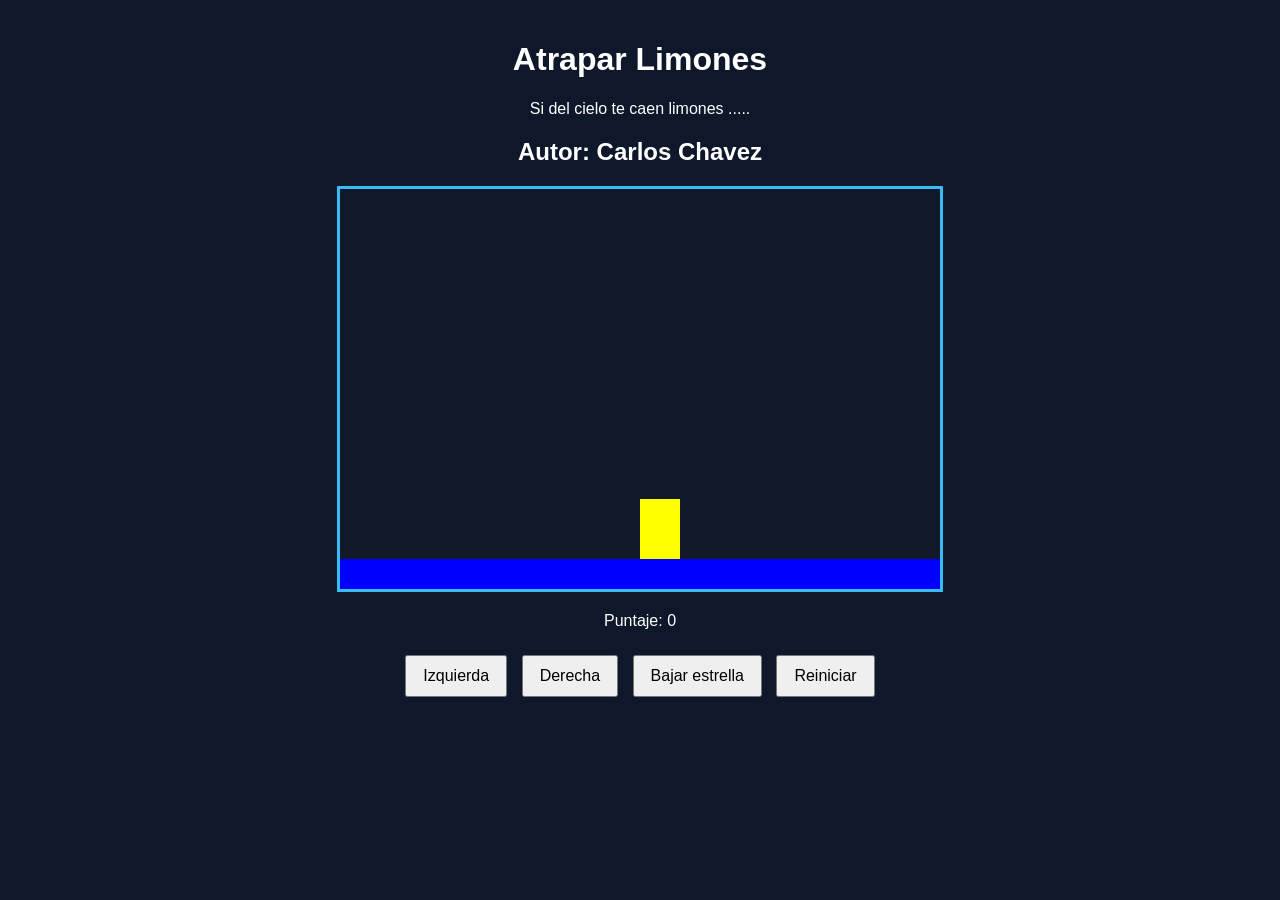
==== limones.html @ 4483c19e "mover a la izquierda" ====
<!DOCTYPE html>
<html>

<head>
  <title>Caza Estrellas</title>
  <link rel="stylesheet" href="limones.css">


</head>

<body onload="iniciar()">
  <div class="contenedor">
    <h1>Atrapar Limones</h1>
    <p>Si del cielo te caen limones ..... </p>
    <h2>Autor: Carlos Chavez</h2>
    <canvas id="areaJuego" width="600" height="400"></canvas>
    <div class="panel">
      <p>Puntaje: <span id="txtPuntaje">0</span></p>
    </div>
    <div class="botones">
      <button onclick="moverIzquierda()">Izquierda</button>
      <button>Derecha</button>
      <button>Bajar estrella</button>
      <button>Reiniciar</button>
    </div>
  </div>
  <script src="limones.js"></script>
</body>

</html>
---- limones.css ----
body {
  font-family: Arial, sans-serif;
  background-color: #0f172a;
  color: white;
  text-align: center;
  margin: 0;
  padding: 20px;
}

.contenedor {
  max-width: 800px;
  margin: 0 auto;
}

canvas {
  background-color: #111827;
  border: 3px solid #38bdf8;
  display: block;
  margin: 20px auto;
}

.panel {
  margin: 20px 0;
}

.botones button {
  margin: 5px;
  padding: 10px 16px;
  font-size: 16px;
  cursor: pointer;
}
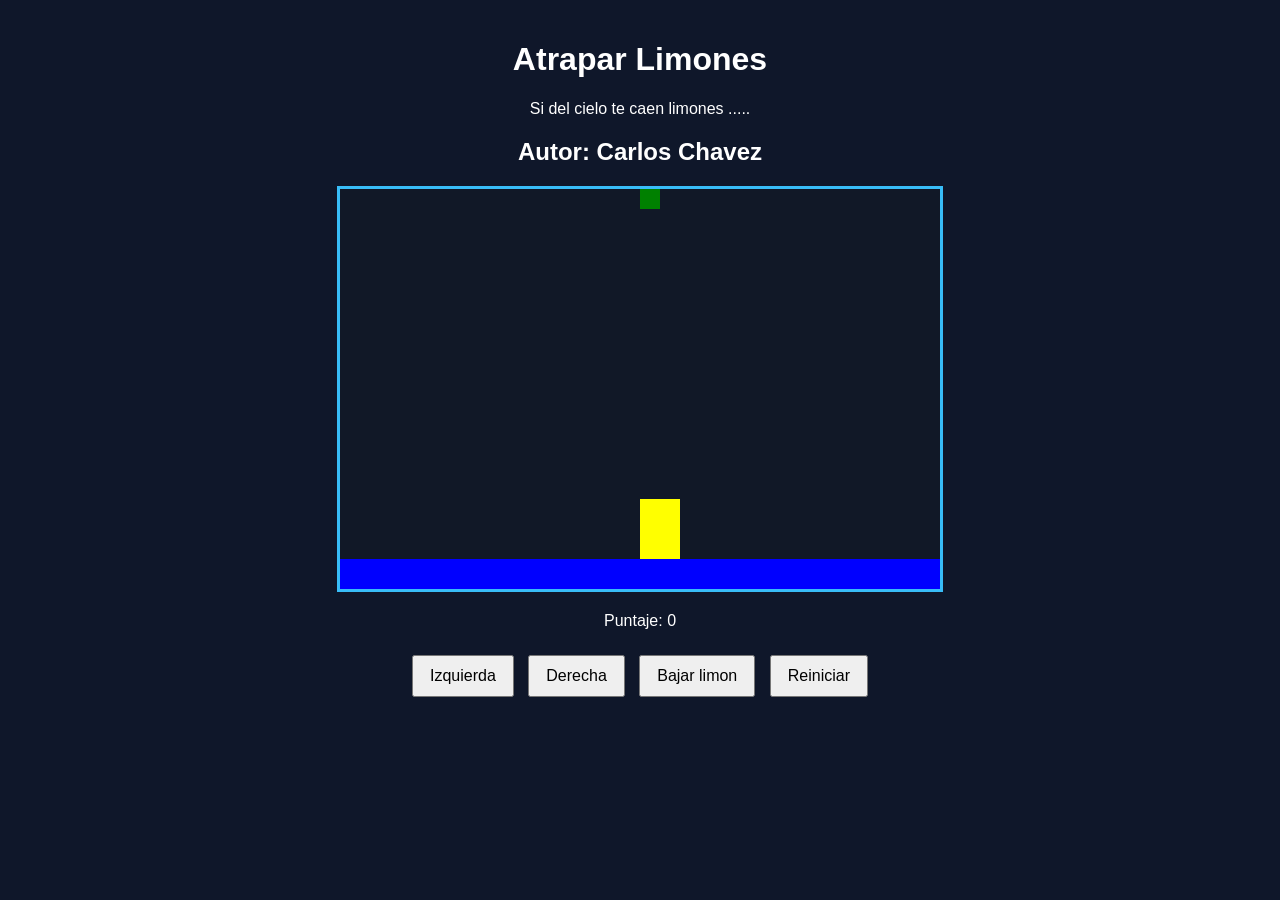
==== commit afaf8bfb: "agregar bajar limon" ====
--- a/limones.html
+++ b/limones.html
@@ -19,8 +19,8 @@
     </div>
     <div class="botones">
       <button onclick="moverIzquierda()">Izquierda</button>
-      <button>Derecha</button>
-      <button>Bajar estrella</button>
+      <button onclick="moverDerecha()">Derecha</button>
+      <button onclick="bajarLimon()">Bajar limon</button>
       <button>Reiniciar</button>
     </div>
   </div>
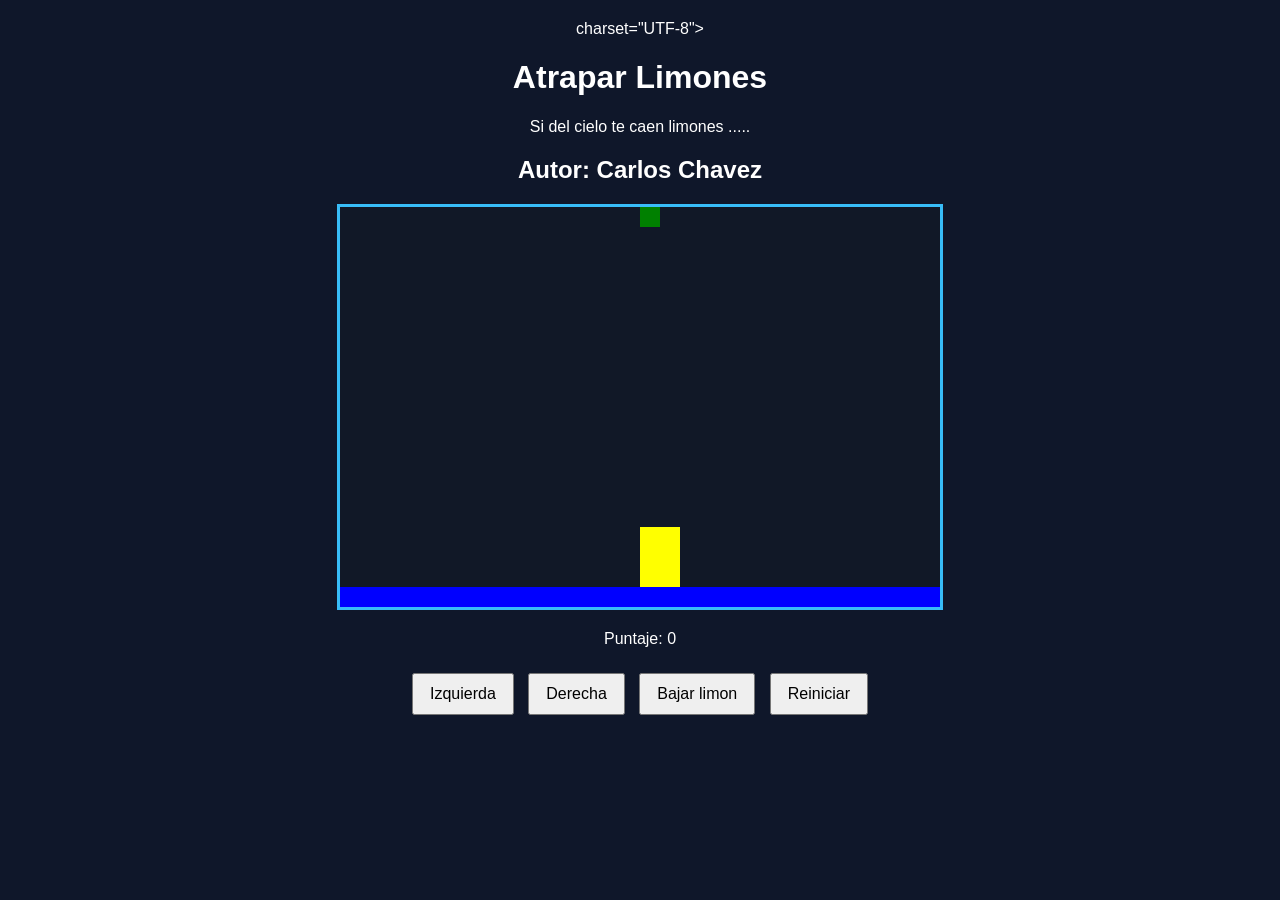
==== commit 2fd51d1c: "agregar colisiones" ====
--- a/limones.html
+++ b/limones.html
@@ -1,7 +1,8 @@
 <!DOCTYPE html>
-<html>
+<html lang="es">
 
 <head>
+  <meta> charset="UTF-8">
   <title>Caza Estrellas</title>
   <link rel="stylesheet" href="limones.css">
 
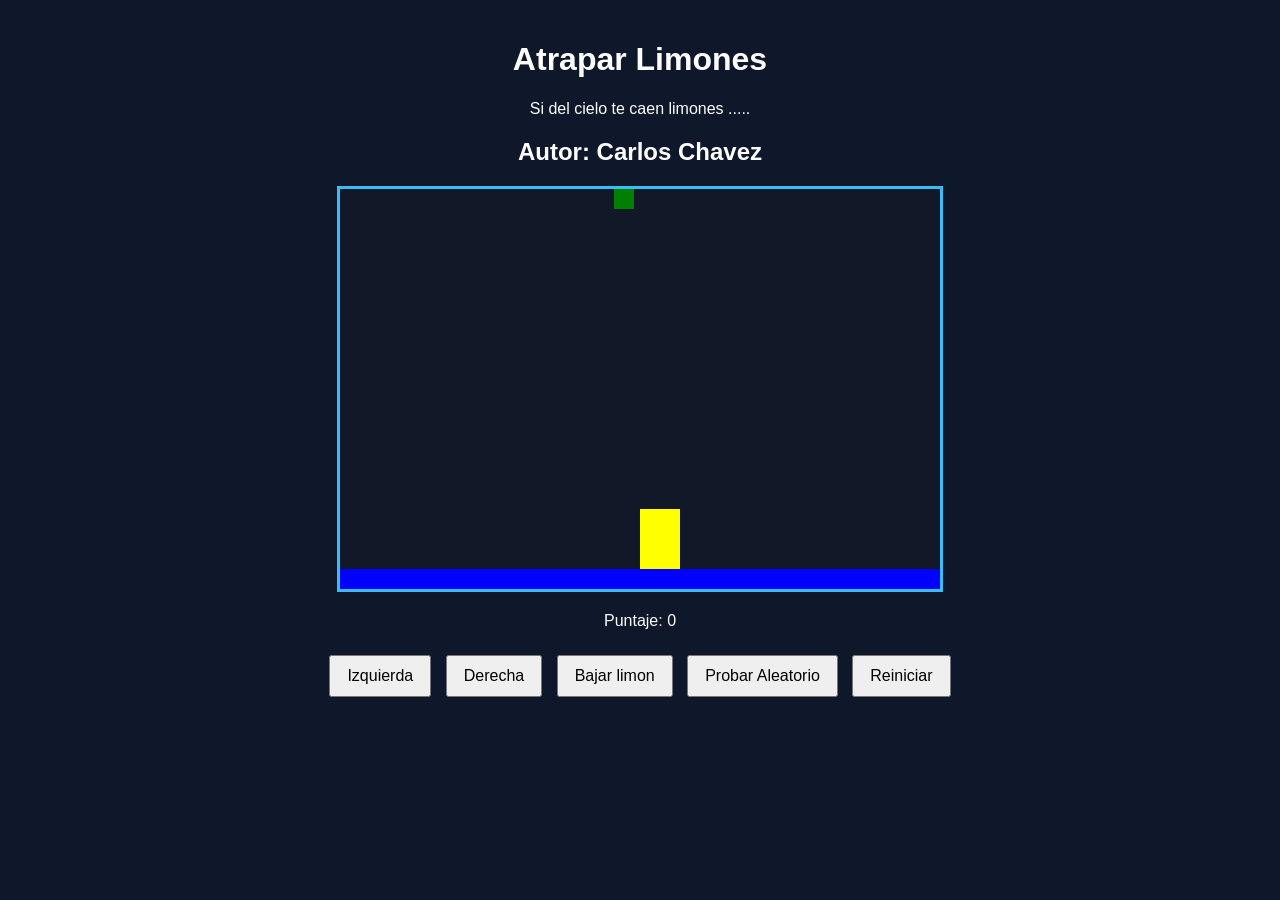
==== commit 8ad325ad: "posicion aleatoria de limon" ====
--- a/limones.html
+++ b/limones.html
@@ -2,10 +2,9 @@
 <html lang="es">
 
 <head>
-  <meta> charset="UTF-8">
   <title>Caza Estrellas</title>
   <link rel="stylesheet" href="limones.css">
-
+  <script src="util.js"></script>
 
 </head>
 
@@ -22,7 +21,8 @@
       <button onclick="moverIzquierda()">Izquierda</button>
       <button onclick="moverDerecha()">Derecha</button>
       <button onclick="bajarLimon()">Bajar limon</button>
-      <button>Reiniciar</button>
+      <button onclick="probarAleatorio()">Probar Aleatorio</button>
+      <button onclick="reiniciar()">Reiniciar</button>
     </div>
   </div>
   <script src="limones.js"></script>
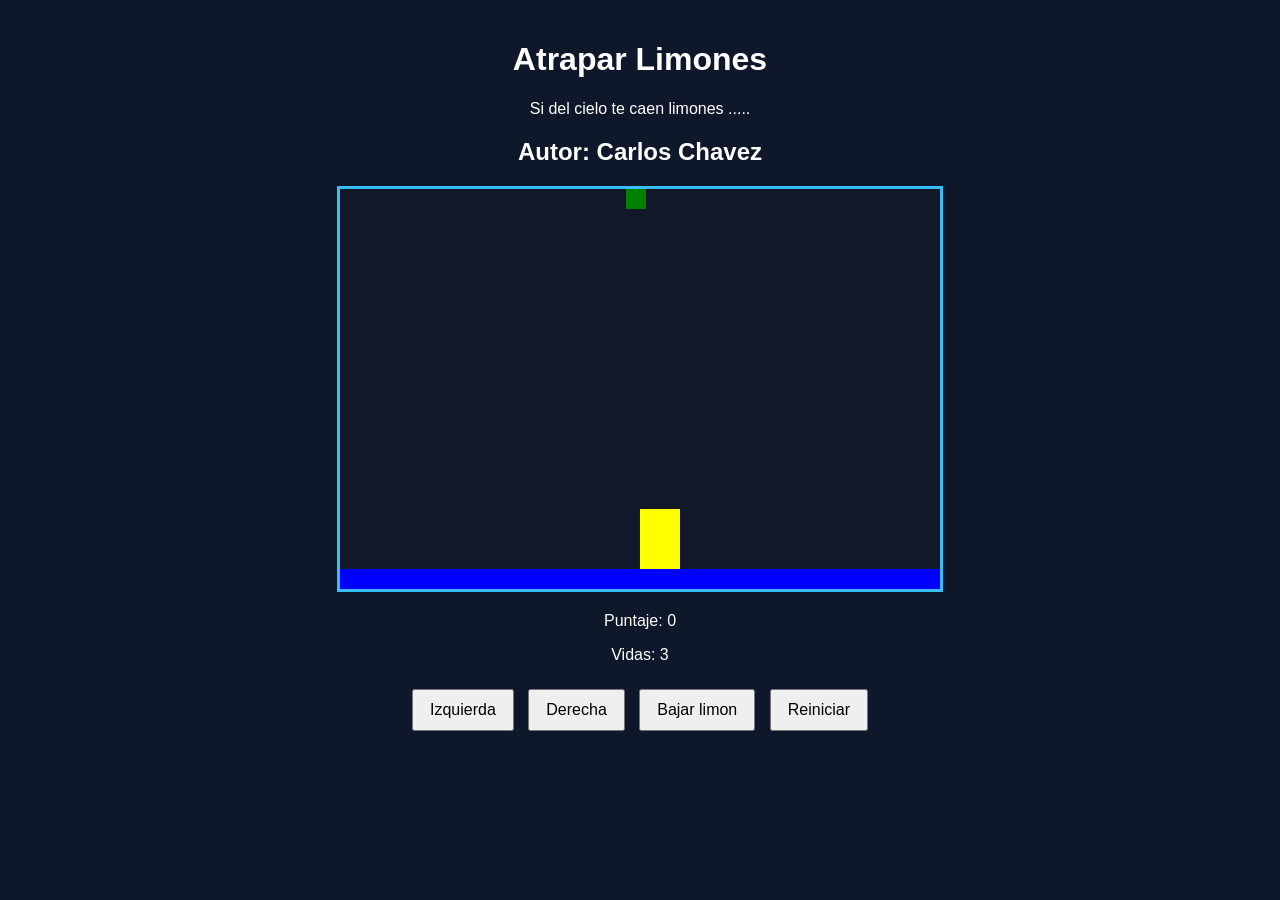
==== commit 9fb91ffe: "agregar puntaje y vidas" ====
--- a/limones.html
+++ b/limones.html
@@ -16,12 +16,12 @@
     <canvas id="areaJuego" width="600" height="400"></canvas>
     <div class="panel">
       <p>Puntaje: <span id="txtPuntaje">0</span></p>
+      <p>Vidas: <span id="txtVidas">3</span></p>
     </div>
     <div class="botones">
       <button onclick="moverIzquierda()">Izquierda</button>
       <button onclick="moverDerecha()">Derecha</button>
       <button onclick="bajarLimon()">Bajar limon</button>
-      <button onclick="probarAleatorio()">Probar Aleatorio</button>
       <button onclick="reiniciar()">Reiniciar</button>
     </div>
   </div>
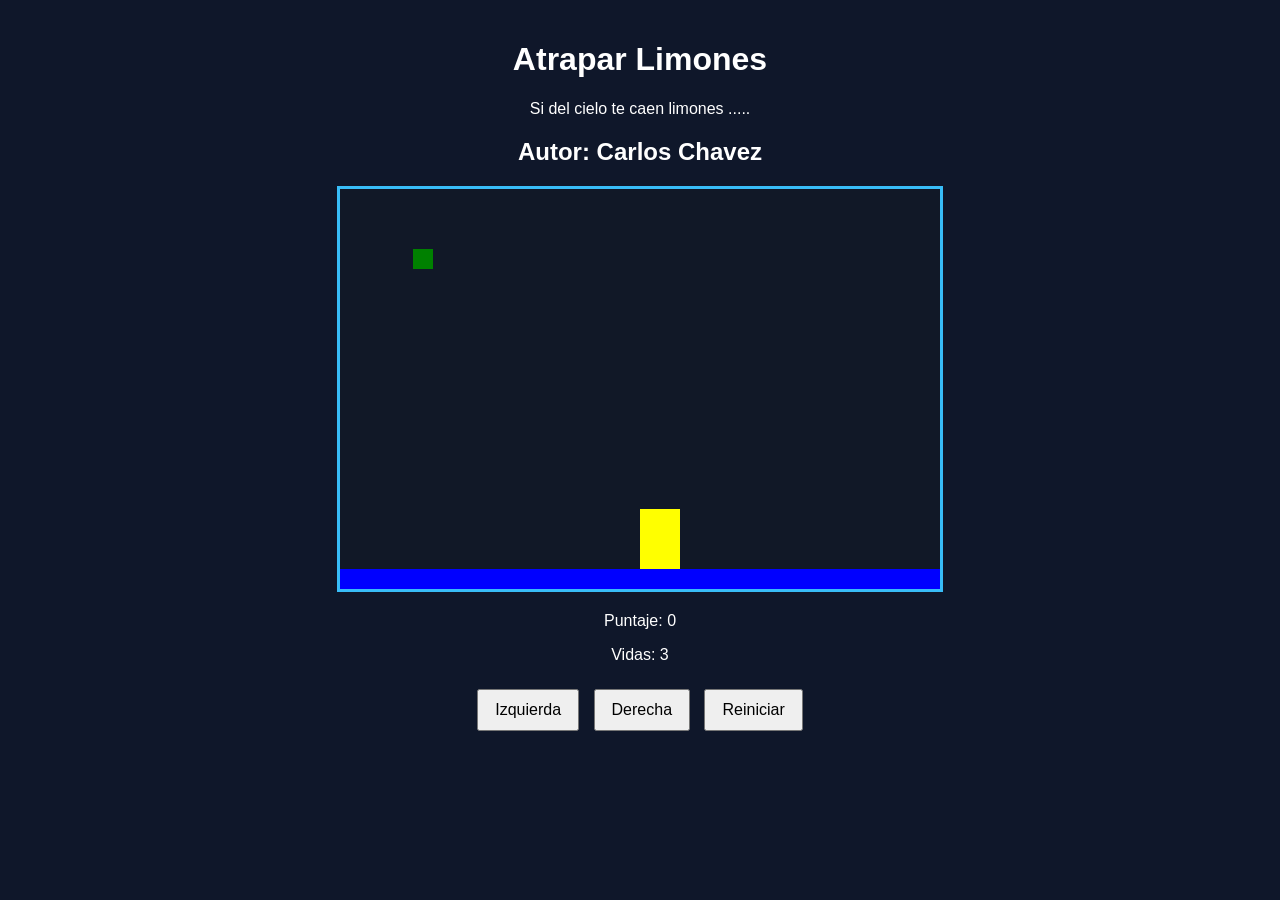
==== commit ddfe9ba5: "agregar funcion SteInterval" ====
--- a/limones.html
+++ b/limones.html
@@ -21,7 +21,6 @@
     <div class="botones">
       <button onclick="moverIzquierda()">Izquierda</button>
       <button onclick="moverDerecha()">Derecha</button>
-      <button onclick="bajarLimon()">Bajar limon</button>
       <button onclick="reiniciar()">Reiniciar</button>
     </div>
   </div>
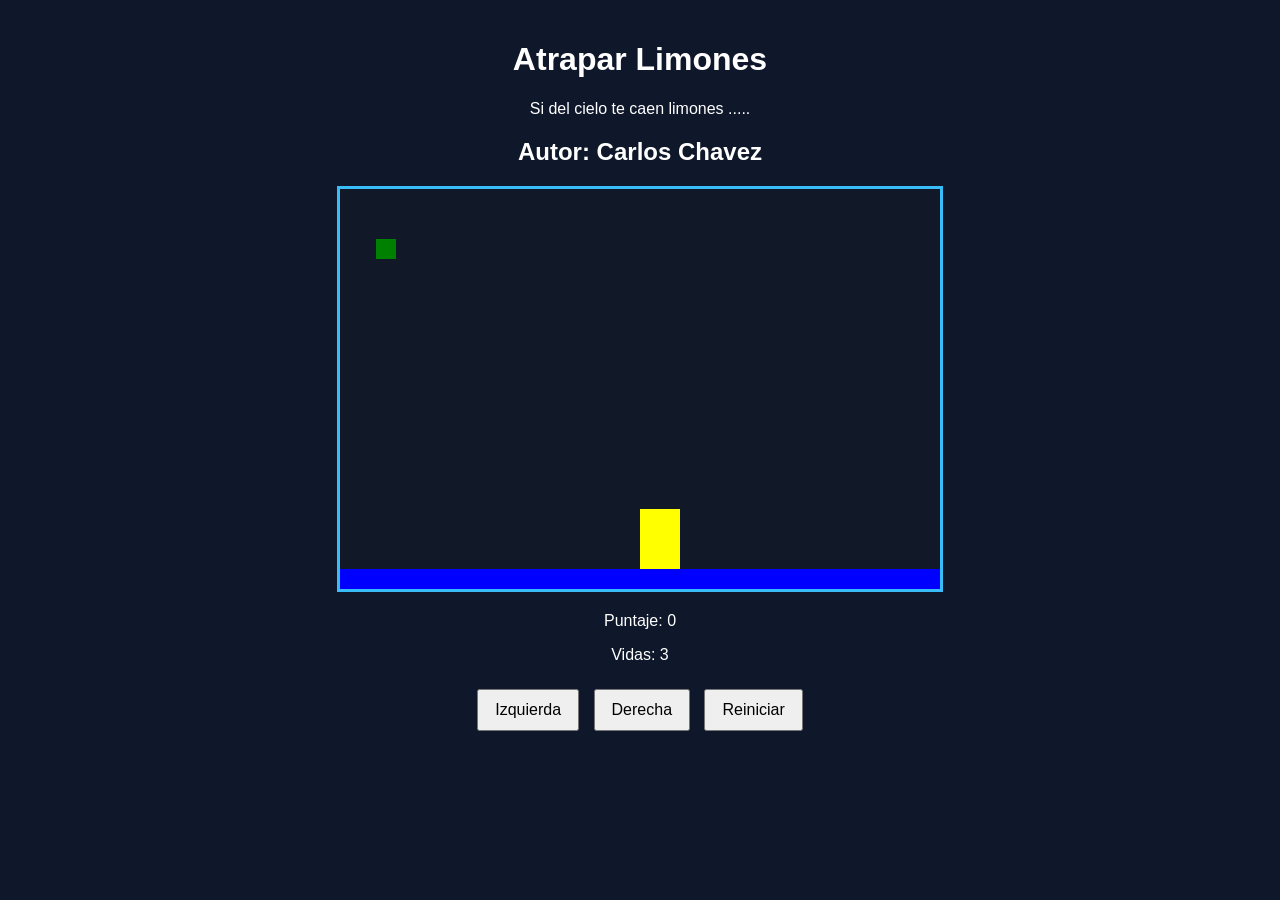
==== commit c4c617f5: "parte 2: validacion velocidad por puntaje" ====
--- a/limones.html
+++ b/limones.html
@@ -2,7 +2,7 @@
 <html lang="es">
 
 <head>
-  <title>Caza Estrellas</title>
+  <title>Jugo de Limon</title>
   <link rel="stylesheet" href="limones.css">
   <script src="util.js"></script>
 
